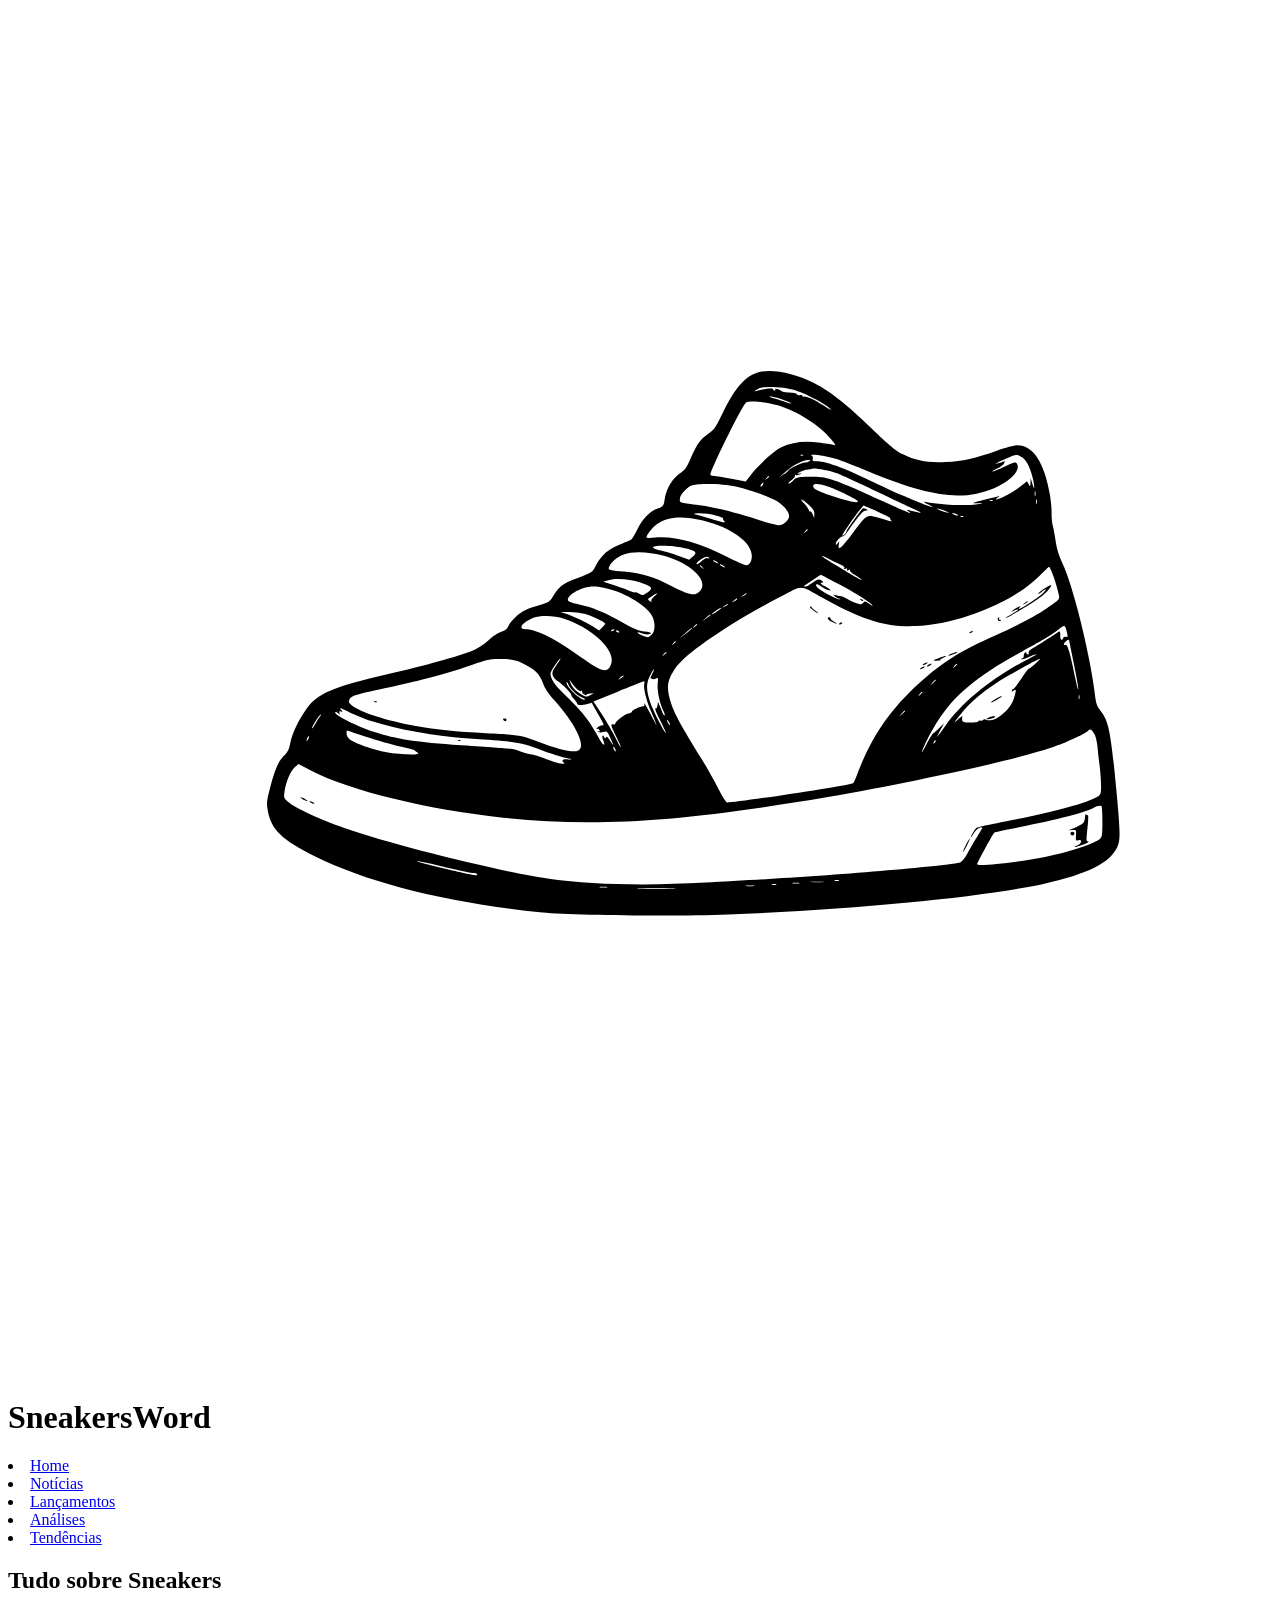
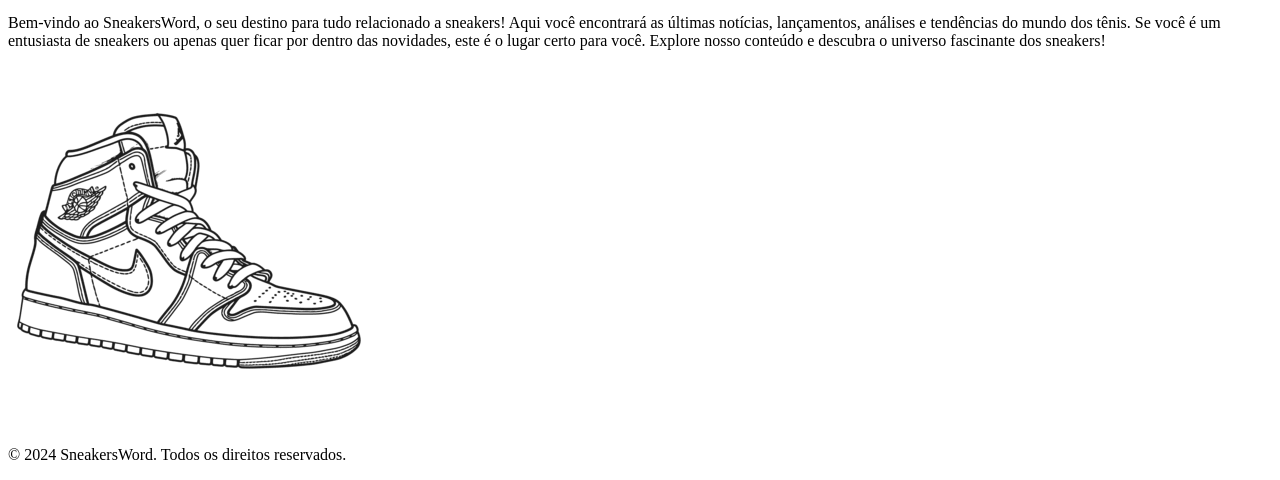
==== pages/index.html @ 077e1349 "Add footer section with copyright notice to index.html" ====
<!DOCTYPE html>
<html lang="pt-br">
<head>
    <meta charset="UTF-8">
    <meta name="viewport" content="width=device-width, initial-scale=1.0">
    <link rel="icon" type="image/x-icon" href="/favicom.svg" type="image/svg+xml">
    <title>SneakersWord</title>
</head>
<body>
    <header>
        <img src="/favicom.svg" alt="ícone da página - Um sneaker">
        <h1>SneakersWord</h1>
        <nav>
            <li><a href="#">Home</a></li>
            <li><a href="#">Notícias</a></li>
            <li><a href="#">Lançamentos</a></li>
            <li><a href="#">Análises</a></li>
            <li><a href="#">Tendências</a></li>
        </nav>
    </header>
    <main>
        <section>
            <h1>Tudo sobre Sneakers</h1>
            <p>Bem-vindo ao SneakersWord, o seu destino para tudo relacionado a sneakers! Aqui você encontrará as últimas notícias, lançamentos, análises e tendências do mundo dos tênis. Se você é um entusiasta de sneakers ou apenas quer ficar por dentro das novidades, este é o lugar certo para você. Explore nosso conteúdo e descubra o universo fascinante dos sneakers!</p>
            <img src="/img/sneakerhome.png" alt="Sneaker Nike">
        </section>
    </main>
    <footer>
        <p>&copy; 2024 SneakersWord. Todos os direitos reservados.</p>
    </footer>
</body>
</html>
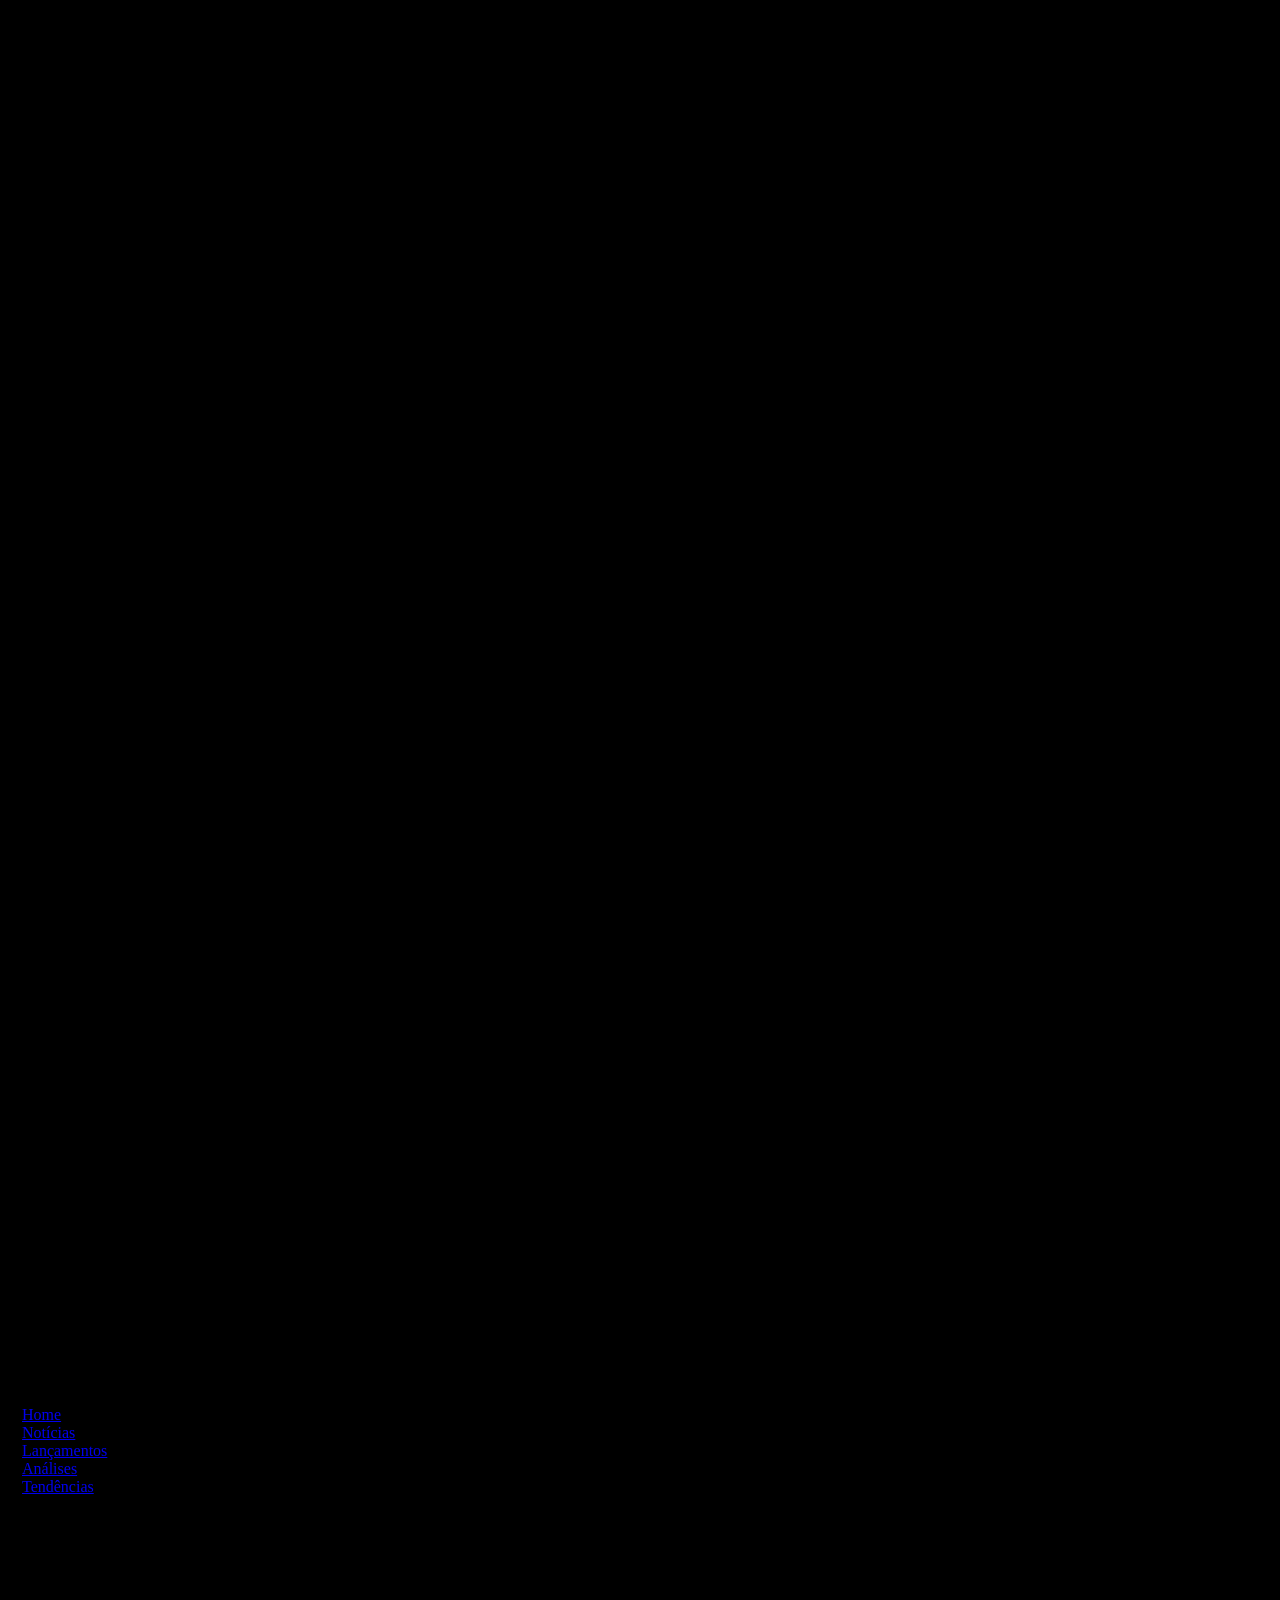
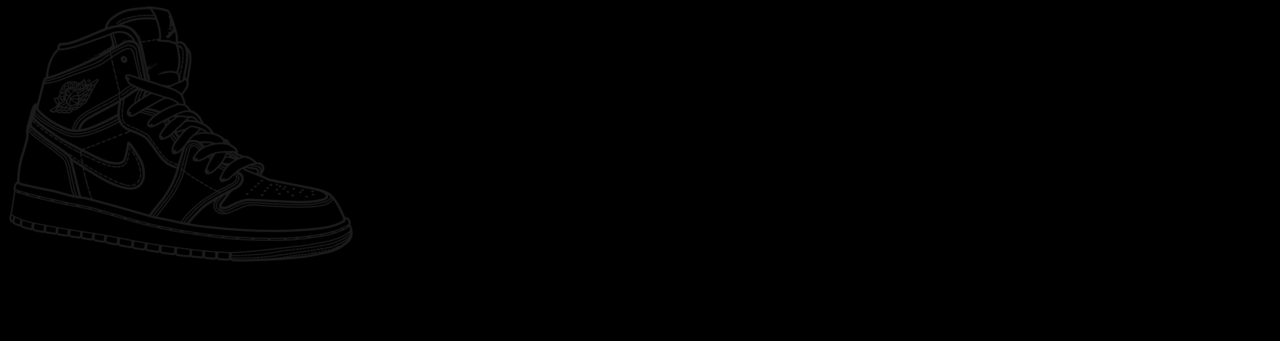
==== commit 8a4a7c3d: "Format HTML and CSS for improved readability" ====
--- a/pages/index.html
+++ b/pages/index.html
@@ -4,12 +4,15 @@
     <meta charset="UTF-8">
     <meta name="viewport" content="width=device-width, initial-scale=1.0">
     <link rel="icon" type="image/x-icon" href="/favicom.svg" type="image/svg+xml">
+    <link rel="stylesheet" href="/css/style.css">
     <title>SneakersWord</title>
 </head>
 <body>
     <header>
         <img src="/favicom.svg" alt="ícone da página - Um sneaker">
-        <h1>SneakersWord</h1>
+        <h1>
+            SneakersWord
+        </h1>
         <nav>
             <li><a href="#">Home</a></li>
             <li><a href="#">Notícias</a></li>
@@ -20,13 +23,19 @@
     </header>
     <main>
         <section>
-            <h1>Tudo sobre Sneakers</h1>
-            <p>Bem-vindo ao SneakersWord, o seu destino para tudo relacionado a sneakers! Aqui você encontrará as últimas notícias, lançamentos, análises e tendências do mundo dos tênis. Se você é um entusiasta de sneakers ou apenas quer ficar por dentro das novidades, este é o lugar certo para você. Explore nosso conteúdo e descubra o universo fascinante dos sneakers!</p>
+            <h1>
+                Tudo sobre Sneakers
+            </h1>
+            <p>
+                Bem-vindo ao SneakersWord, o seu destino para tudo relacionado a sneakers! Aqui você encontrará as últimas notícias, lançamentos, análises e tendências do mundo dos tênis. Se você é um entusiasta de sneakers ou apenas quer ficar por dentro das novidades, este é o lugar certo para você. Explore nosso conteúdo e descubra o universo fascinante dos sneakers!
+            </p>
             <img src="/img/sneakerhome.png" alt="Sneaker Nike">
         </section>
     </main>
     <footer>
-        <p>&copy; 2024 SneakersWord. Todos os direitos reservados.</p>
+        <p>
+            &copy; 2024 SneakersWord. Todos os direitos reservados.
+        </p>
     </footer>
 </body>
 </html>
--- a/css/style.css
+++ b/css/style.css
@@ -0,0 +1,7 @@
+* {
+    margin: 0;
+    padding: 0;
+}
+body {
+    background-color: black;
+}
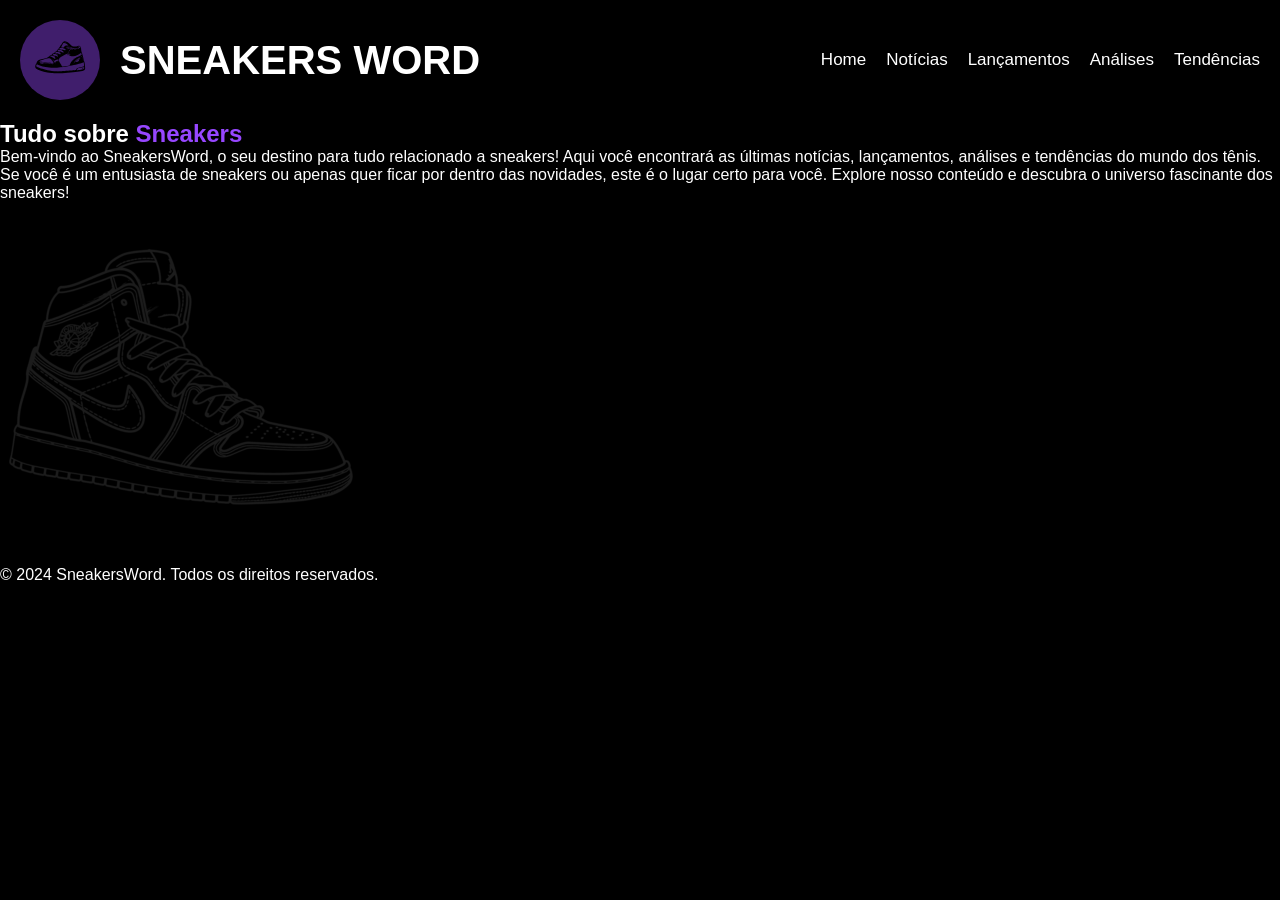
==== commit 51e074d3: "Update header and main section titles for consistency and clarity" ====
--- a/pages/index.html
+++ b/pages/index.html
@@ -11,7 +11,7 @@
     <header>
         <img src="/favicom.svg" alt="ícone da página - Um sneaker">
         <h1>
-            SneakersWord
+            SNEAKERS WORD
         </h1>
         <nav>
             <li><a href="#">Home</a></li>
@@ -23,9 +23,9 @@
     </header>
     <main>
         <section>
-            <h1>
-                Tudo sobre Sneakers
-            </h1>
+            <h2>
+                Tudo sobre <span>Sneakers</span>
+            </h2>
             <p>
                 Bem-vindo ao SneakersWord, o seu destino para tudo relacionado a sneakers! Aqui você encontrará as últimas notícias, lançamentos, análises e tendências do mundo dos tênis. Se você é um entusiasta de sneakers ou apenas quer ficar por dentro das novidades, este é o lugar certo para você. Explore nosso conteúdo e descubra o universo fascinante dos sneakers!
             </p>
--- a/css/style.css
+++ b/css/style.css
@@ -1,7 +1,64 @@
 * {
     margin: 0;
     padding: 0;
+    font-family: 'Trebuchet MS', 'Lucida Sans Unicode', 'Lucida Grande', 'Lucida Sans', Arial, sans-serif;
 }
 body {
     background-color: black;
+    color: #ffffff;
+    
+    header {
+        display: flex;
+        align-items: center;
+        padding: 20px;;
+
+        img {
+            width: 80px;
+            height: 80px;
+            background-color: #9747ff6c;
+            border-radius: 50px;
+        }
+
+        h1 {
+            font-size: 2.5rem;
+            margin-left: 20px;
+            color: #ffffff;
+            margin-left: 20px;
+        }
+
+        nav {
+            margin-left: auto;
+            display: flex;
+            gap: 20px;
+
+            li {
+                list-style: none;
+
+                a {
+                    text-decoration: none;
+                    color: #ffffff;
+                    font-size: 17px;
+                    transition: color 0.3s ease;
+
+                    &:hover {
+                        color: #9747ff;
+                    }
+                }
+            }
+        }
+    }
+
+    main {
+
+        section {
+
+            h2 { 
+
+                span {
+                    color: #9747ff;
+                }
+            }
+        }
+    }
+
 }
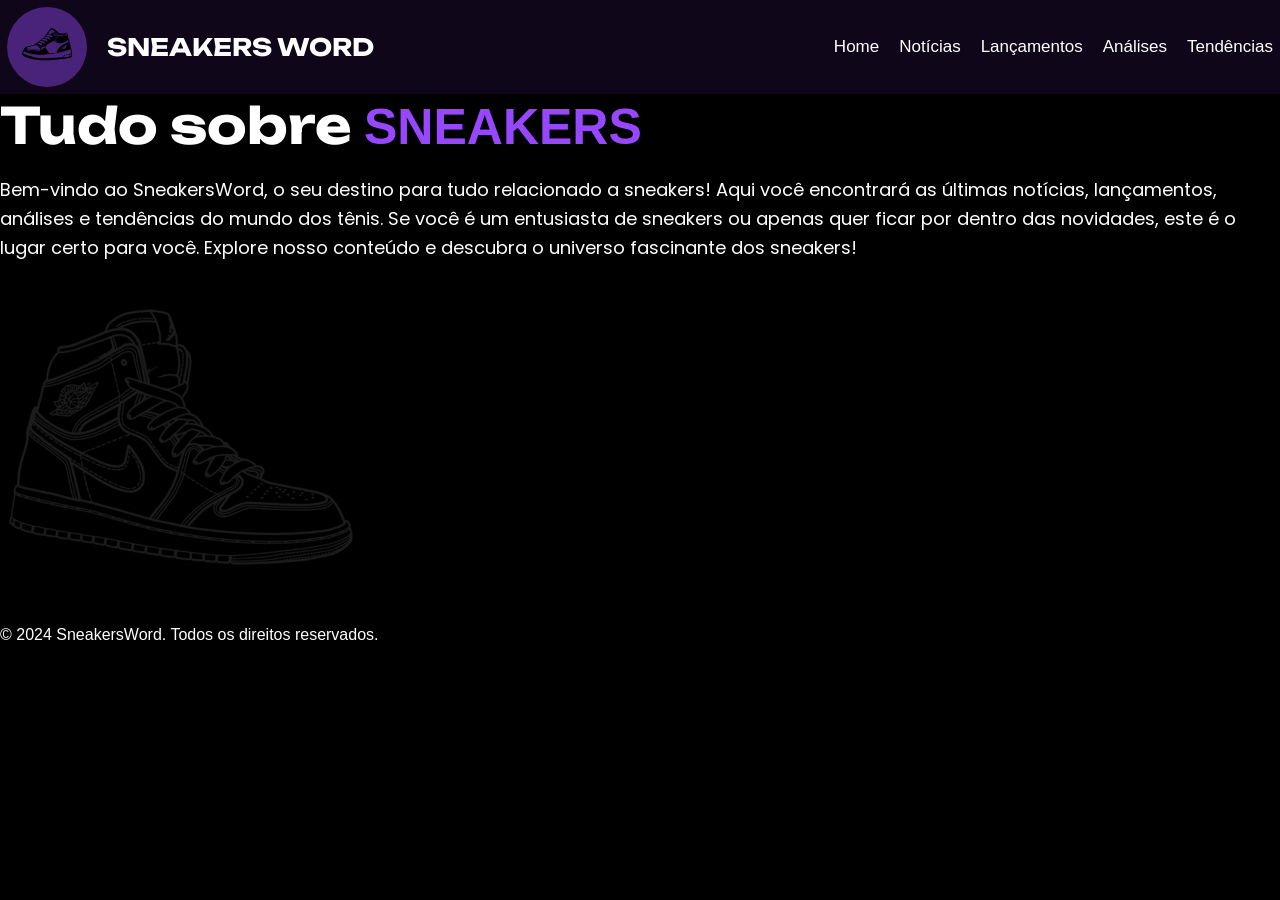
==== commit ab45c763: "Update font styles and sizes for improved readability and consistency" ====
--- a/pages/index.html
+++ b/pages/index.html
@@ -5,6 +5,9 @@
     <meta name="viewport" content="width=device-width, initial-scale=1.0">
     <link rel="icon" type="image/x-icon" href="/favicom.svg" type="image/svg+xml">
     <link rel="stylesheet" href="/css/style.css">
+    <link rel="preconnect" href="https://fonts.googleapis.com">
+    <link rel="preconnect" href="https://fonts.gstatic.com" crossorigin>
+    <link href="https://fonts.googleapis.com/css2?family=Poppins:ital,wght@0,100;0,200;0,300;0,400;0,500;0,600;0,700;0,800;0,900;1,100;1,200;1,300;1,400;1,500;1,600;1,700;1,800;1,900&family=Unbounded:wght@200..900&display=swap" rel="stylesheet">
     <title>SneakersWord</title>
 </head>
 <body>
@@ -24,7 +27,7 @@
     <main>
         <section>
             <h2>
-                Tudo sobre <span>Sneakers</span>
+                Tudo sobre <span>SNEAKERS</span>
             </h2>
             <p>
                 Bem-vindo ao SneakersWord, o seu destino para tudo relacionado a sneakers! Aqui você encontrará as últimas notícias, lançamentos, análises e tendências do mundo dos tênis. Se você é um entusiasta de sneakers ou apenas quer ficar por dentro das novidades, este é o lugar certo para você. Explore nosso conteúdo e descubra o universo fascinante dos sneakers!
--- a/css/style.css
+++ b/css/style.css
@@ -1,6 +1,7 @@
 * {
     margin: 0;
     padding: 0;
+    box-sizing: border-box;
     font-family: 'Trebuchet MS', 'Lucida Sans Unicode', 'Lucida Grande', 'Lucida Sans', Arial, sans-serif;
 }
 body {
@@ -10,7 +11,8 @@
     header {
         display: flex;
         align-items: center;
-        padding: 20px;;
+        padding: 7px;
+        background-color: #9747ff19;
 
         img {
             width: 80px;
@@ -20,10 +22,11 @@
         }
 
         h1 {
-            font-size: 2.5rem;
+            font-size: 1.5rem;
             margin-left: 20px;
             color: #ffffff;
             margin-left: 20px;
+            font-family: 'Unbounded', sans-serif;
         }
 
         nav {
@@ -53,10 +56,18 @@
         section {
 
             h2 { 
-
+                font-family: 'Unbounded', sans-serif;
+                font-size: 50px;
                 span {
                     color: #9747ff;
                 }
+            }
+
+            p {
+                font-size: 18px;
+                margin-top: 20px;
+                line-height: 1.6;
+                font-family: "poppins", sans-serif;
             }
         }
     }
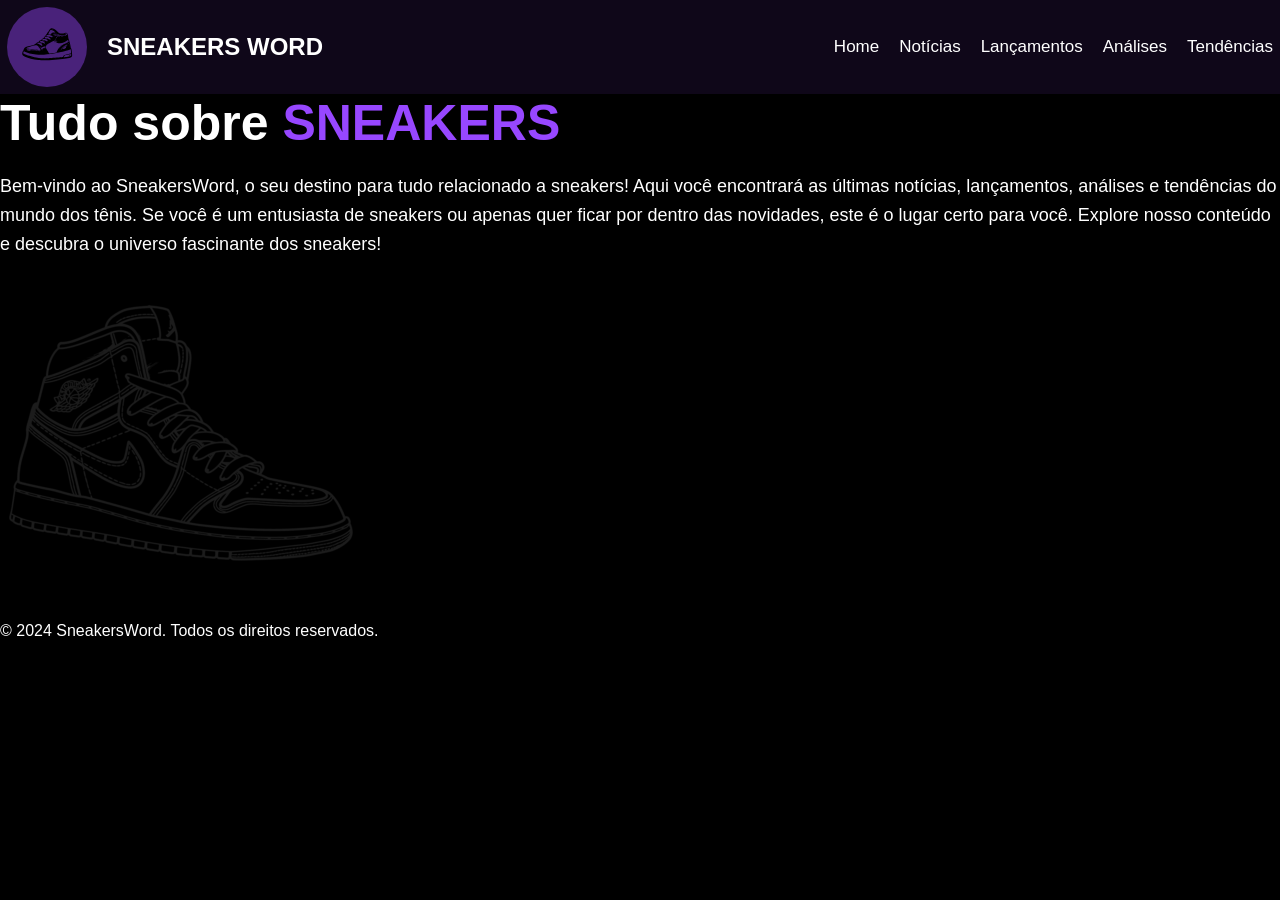
==== commit 423e404d: "Add font files and update index.html to remove Google Fonts links" ====
--- a/pages/index.html
+++ b/pages/index.html
@@ -5,10 +5,6 @@
     <meta name="viewport" content="width=device-width, initial-scale=1.0">
     <link rel="icon" type="image/x-icon" href="/favicom.svg" type="image/svg+xml">
     <link rel="stylesheet" href="/css/style.css">
-    <link rel="preconnect" href="https://fonts.googleapis.com">
-    <link rel="preconnect" href="https://fonts.gstatic.com" crossorigin>
-    <link href="https://fonts.googleapis.com/css2?family=Poppins:ital,wght@0,100;0,200;0,300;0,400;0,500;0,600;0,700;0,800;0,900;1,100;1,200;1,300;1,400;1,500;1,600;1,700;1,800;1,900&family=Unbounded:wght@200..900&display=swap" rel="stylesheet">
-    <title>SneakersWord</title>
 </head>
 <body>
     <header>
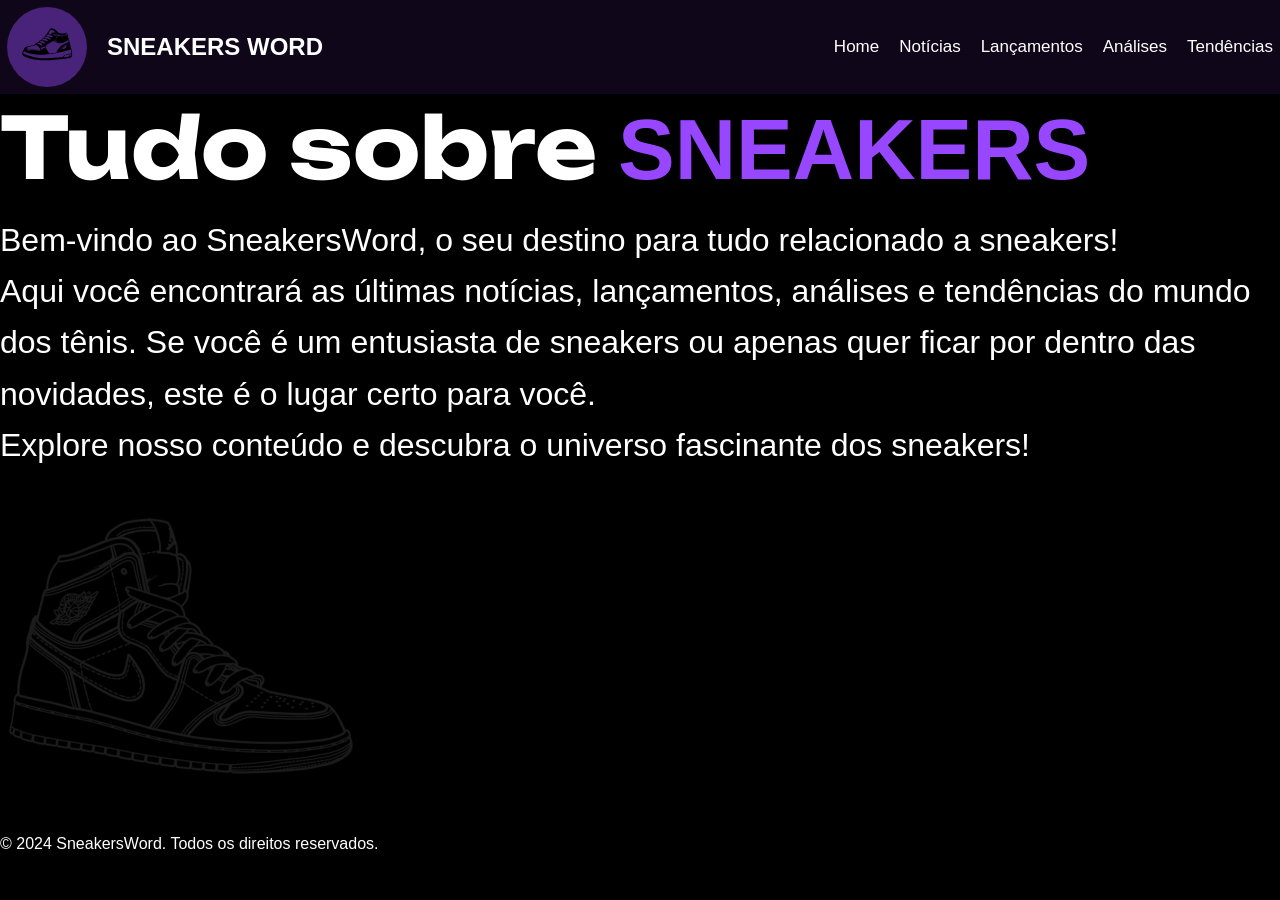
==== commit 973fdb49: "Add custom font styles and update welcome message for improved presentation" ====
--- a/pages/index.html
+++ b/pages/index.html
@@ -26,7 +26,7 @@
                 Tudo sobre <span>SNEAKERS</span>
             </h2>
             <p>
-                Bem-vindo ao SneakersWord, o seu destino para tudo relacionado a sneakers! Aqui você encontrará as últimas notícias, lançamentos, análises e tendências do mundo dos tênis. Se você é um entusiasta de sneakers ou apenas quer ficar por dentro das novidades, este é o lugar certo para você. Explore nosso conteúdo e descubra o universo fascinante dos sneakers!
+                Bem-vindo ao SneakersWord, o seu destino para tudo relacionado a sneakers! <br> Aqui você encontrará as últimas notícias, lançamentos, análises e tendências do mundo dos tênis. Se você é um entusiasta de sneakers ou apenas quer ficar por dentro das novidades, este é o lugar certo para você. <br>Explore nosso conteúdo e descubra o universo fascinante dos sneakers!
             </p>
             <img src="/img/sneakerhome.png" alt="Sneaker Nike">
         </section>
--- a/css/style.css
+++ b/css/style.css
@@ -1,3 +1,21 @@
+@font-face {
+    font-family: "unbounded";
+    src: url(../fonts/Unbounded-Bold.ttf) 
+    format("truetype");
+    font-weight: 700;
+    font-style: normal;
+    font-display: swap;
+}
+
+@font-face {
+    font-family: "poppins";
+    src: url(../fonts/Poppins-Bold.ttf) 
+    format("truetype");
+    font-weight: 300;
+    font-style: normal;
+    font-display: swap;
+}
+
 * {
     margin: 0;
     padding: 0;
@@ -26,7 +44,6 @@
             margin-left: 20px;
             color: #ffffff;
             margin-left: 20px;
-            font-family: 'Unbounded', sans-serif;
         }
 
         nav {
@@ -56,16 +73,16 @@
         section {
 
             h2 { 
-                font-family: 'Unbounded', sans-serif;
-                font-size: 50px;
+                font-family: 'unbounded', cursive;
+                font-size: 85px;
                 span {
                     color: #9747ff;
                 }
             }
 
             p {
-                font-size: 18px;
-                margin-top: 20px;
+                font-size: 32px;
+                margin-top: 15px;
                 line-height: 1.6;
                 font-family: "poppins", sans-serif;
             }
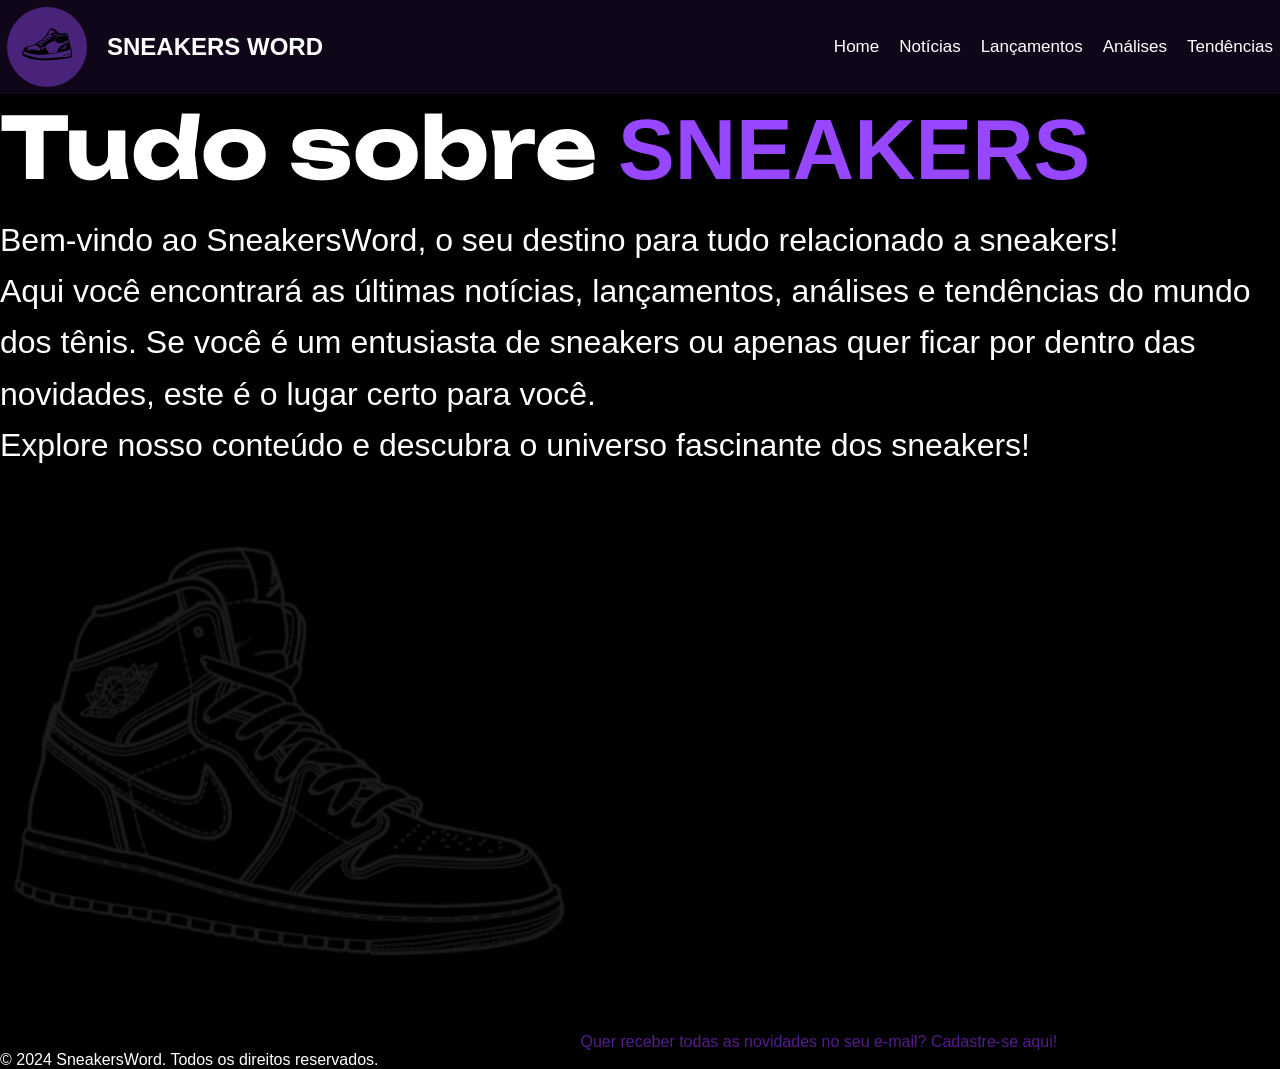
==== commit fe595fc6: "Add responsive image styling and link for newsletter signup" ====
--- a/pages/index.html
+++ b/pages/index.html
@@ -29,6 +29,7 @@
                 Bem-vindo ao SneakersWord, o seu destino para tudo relacionado a sneakers! <br> Aqui você encontrará as últimas notícias, lançamentos, análises e tendências do mundo dos tênis. Se você é um entusiasta de sneakers ou apenas quer ficar por dentro das novidades, este é o lugar certo para você. <br>Explore nosso conteúdo e descubra o universo fascinante dos sneakers!
             </p>
             <img src="/img/sneakerhome.png" alt="Sneaker Nike">
+            <a href="">Quer receber todas as novidades no seu e-mail? Cadastre-se aqui!</a>
         </section>
     </main>
     <footer>
--- a/css/style.css
+++ b/css/style.css
@@ -86,7 +86,14 @@
                 line-height: 1.6;
                 font-family: "poppins", sans-serif;
             }
+
+            img {
+                width: 45%;
+            }
+
+            a {
+                text-decoration: none;
+            }
         }
     }
-
 }
